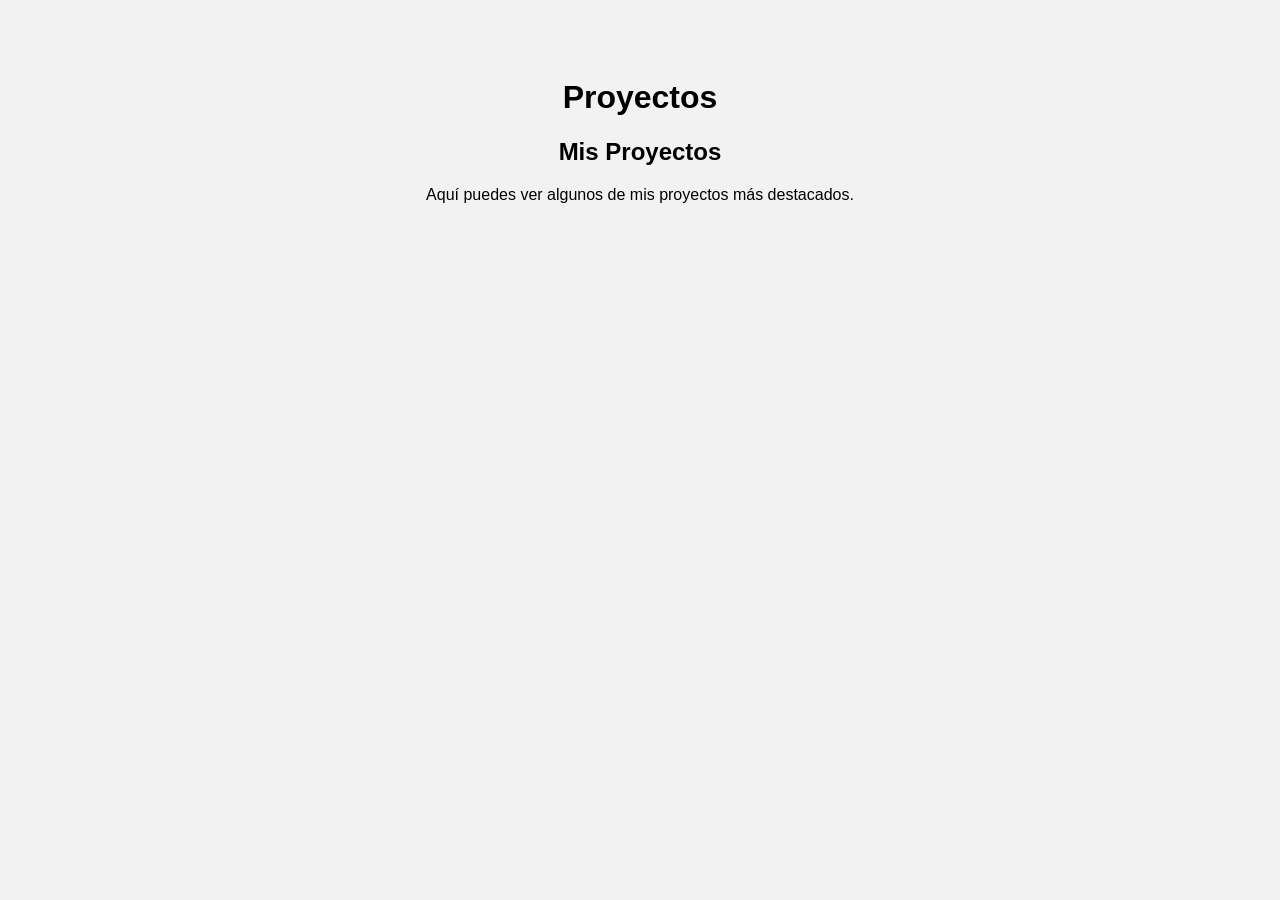
==== proyectos/index.html @ 7193751c "modificacion1" ====
<!DOCTYPE html>
<html lang="es">
<head>
    <meta charset="UTF-8">
    <meta name="viewport" content="width=device-width, initial-scale=1.0">
    <title>Proyectos - Matias Gonzalez</title>
    <link rel="stylesheet" href="../style.css">
</head>
<body>
    <header>
        <h1>Proyectos</h1>
    </header>
    <main>
        <section>
            <h2>Mis Proyectos</h2>
            <p>Aquí puedes ver algunos de mis proyectos más destacados.</p>
        </section>
    </main>
</body>
</html>
---- style.css ----
body {
    
/*esto es para definir fuente, color del fondo,y centrar texto*/
    font-family: Arial, sans-serif;
    background-color: #f2f2f2;
    text-align: center;
    padding: 50px;
}

/*lista de navegacion*/
nav ul {
    /*diseño y tamaño prederterminado de la barra*/
    list-style:none;
    padding:0;
}
nav li {
    display: inline-block;
    margin: 0 15px;
}
a{
   text-decoration: none; /*para eliminar el marco preterminado de los enlaces*/
   color: #0066cc; /*para resaltar los botones y dar color*/
   font-weight: bold;
}
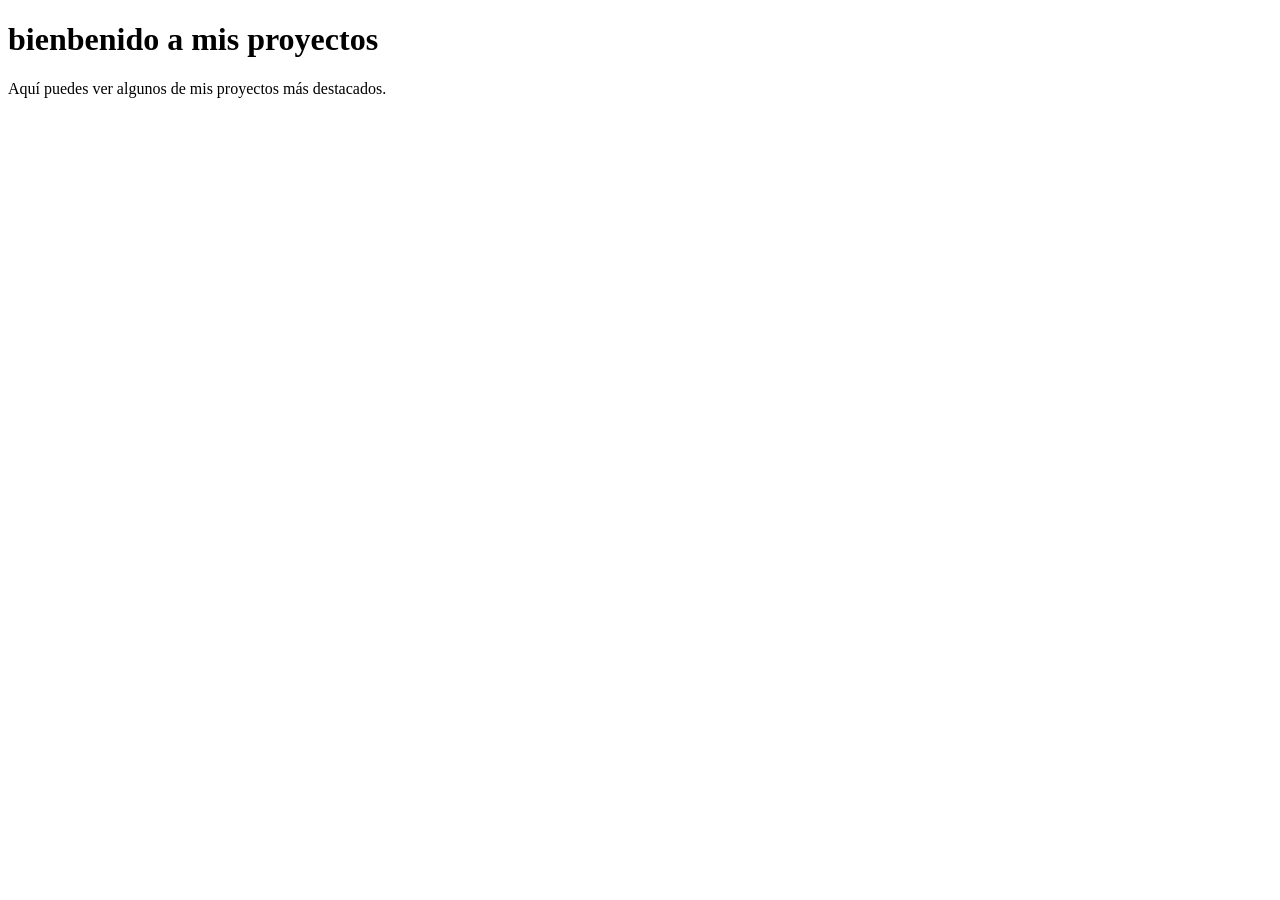
==== commit 9abcb967: "estructura de portafolio" ====
--- a/proyectos/index.html
+++ b/proyectos/index.html
@@ -2,19 +2,12 @@
 <html lang="es">
 <head>
     <meta charset="UTF-8">
-    <meta name="viewport" content="width=device-width, initial-scale=1.0">
     <title>Proyectos - Matias Gonzalez</title>
-    <link rel="stylesheet" href="../style.css">
+    
 </head>
 <body>
-    <header>
-        <h1>Proyectos</h1>
-    </header>
-    <main>
-        <section>
-            <h2>Mis Proyectos</h2>
+    
+        <h1>bienbenido a mis proyectos</h1>
             <p>Aquí puedes ver algunos de mis proyectos más destacados.</p>
-        </section>
-    </main>
 </body>
 </html>
